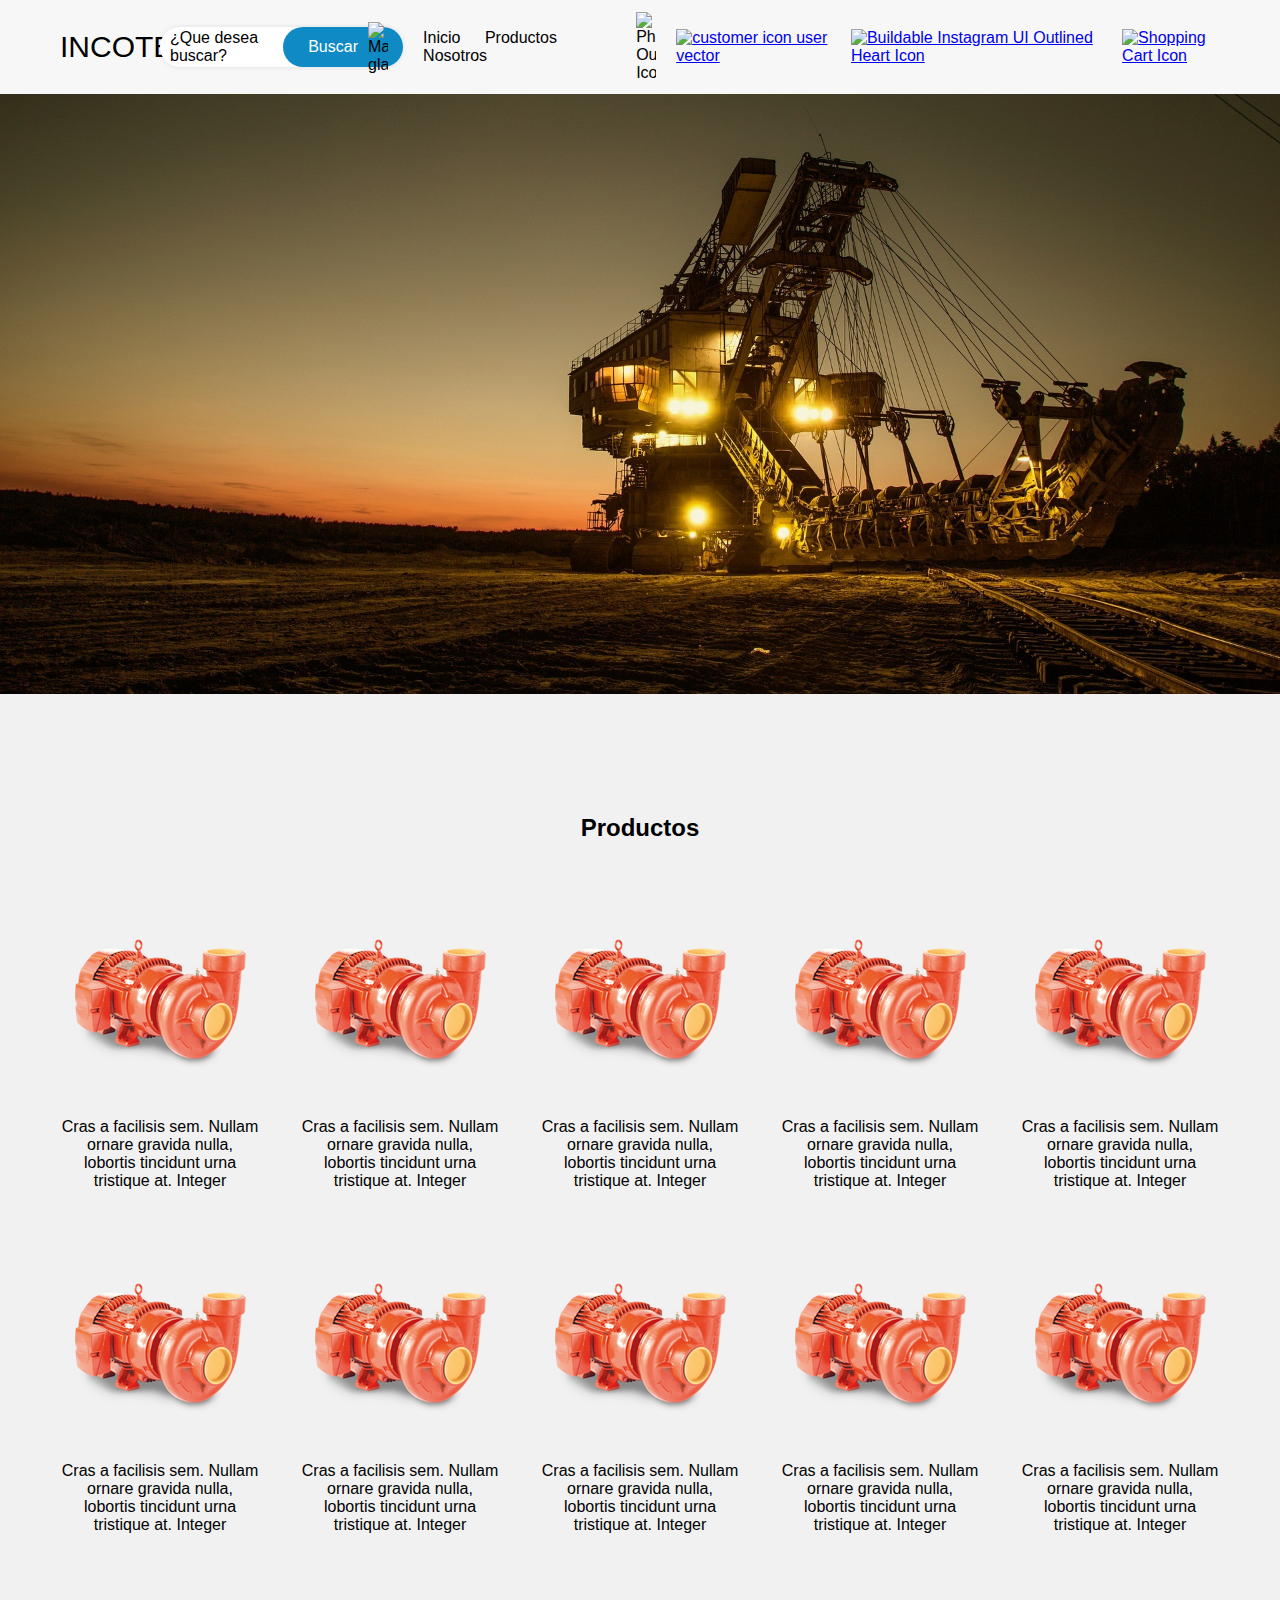
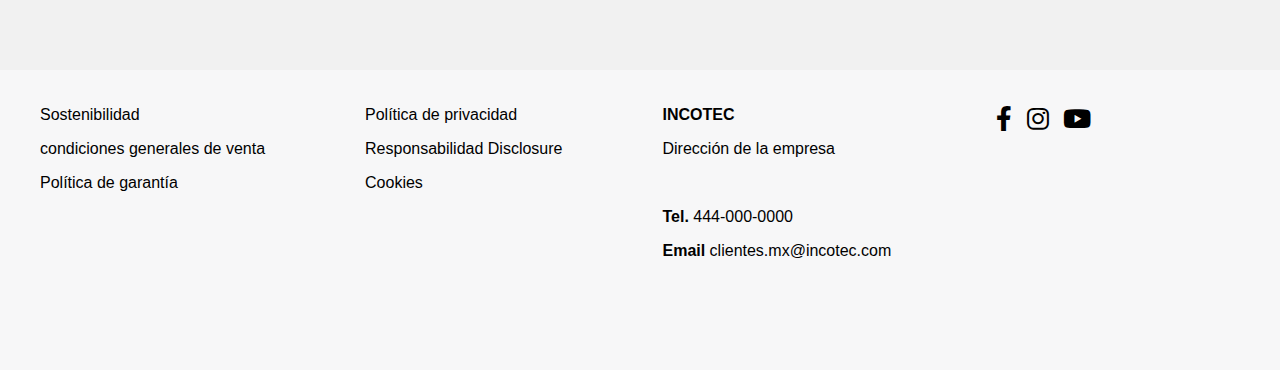
==== index.html @ f1d2d147 "Add files via upload" ====
<!DOCTYPE html>
<html lang="en">

<head>
    <meta charset="UTF-8">
    <meta name="viewport" content="width=device-width, initial-scale=1.0">
    <link href="https://cdnjs.cloudflare.com/ajax/libs/font-awesome/6.0.0/css/all.min.css" rel="stylesheet">
    <link rel="stylesheet" href="css/styles.css">
    <title>INCOTEC</title>
</head>

<body>
    <header>
        <div class="top-bar">
            <a href="index.html" class="logo"><h1>INCOTEC</h1></a>
            <div class="display-flex">
                <div class="buscador margin-top-10px">
                    <p class="margin-right-110px">¿Que desea buscar?</p>
                    <div class="search-icono">
                        <p>Buscar</p><img crossorigin="anonymous"
                            src="https://media-public.canva.com/QGewc/MAFNY6QGewc/1/t.png" alt="Magnifying glass">
                    </div>
                </div>
                <nav>
                    <ul>
                        <li><a href="index.html">Inicio</a></li>
                        <li><a href="productos.html">Productos</a></li>
                        <li><a href="nosotros.html">Nosotros</a></li>
                    </ul>
                </nav>
            </div>
            <div class="icons-right">
                <img class="_7_i_XA" crossorigin="anonymous" src="https://media-public.canva.com/CMZz8/MAES_3CMZz8/1/t.png" draggable="false" alt="Phone Outline Icon">
                <a href="inicia-sesion.html"><img class="_7_i_XA" crossorigin="anonymous" src="https://media-public.canva.com/HxPoM/MAFwt6HxPoM/1/t.png" draggable="false" alt="customer icon user vector"></a>
                <a href="favoritos.html"><img class="_7_i_XA" crossorigin="anonymous" src="https://media-public.canva.com/XXq3Q/MAEujwXXq3Q/1/t.png" draggable="false" alt="Buildable Instagram UI Outlined Heart Icon"></a>
                <a href="canasta.html"><img class="_7_i_XA" crossorigin="anonymous" src="https://media-public.canva.com/eW3O8/MAEHvBeW3O8/1/t.png" draggable="false" alt="Shopping Cart Icon"></a>
            </div>
        </div>
    </header>

    <section class="hero">

    </section>

    <div class="productos container">
        <h2> Productos</h2>

        <div class="catalogo">
            <div class="fila">
                <div>
                    <img src="img/ejemplo.png" alt="">
                    <p>Cras a facilisis sem. Nullam ornare gravida nulla, lobortis tincidunt urna tristique at. Integer
                    </p>
                </div>
                <div>
                    <img src="img/ejemplo.png" alt="">
                    <p>Cras a facilisis sem. Nullam ornare gravida nulla, lobortis tincidunt urna tristique at. Integer
                    </p>
                </div>
                <div>
                    <img src="img/ejemplo.png" alt="">
                    <p>Cras a facilisis sem. Nullam ornare gravida nulla, lobortis tincidunt urna tristique at. Integer
                    </p>
                </div>
                <div>
                    <img src="img/ejemplo.png" alt="">
                    <p>Cras a facilisis sem. Nullam ornare gravida nulla, lobortis tincidunt urna tristique at. Integer
                    </p>
                </div>
                <div>
                    <img src="img/ejemplo.png" alt="">
                    <p>Cras a facilisis sem. Nullam ornare gravida nulla, lobortis tincidunt urna tristique at. Integer
                    </p>
                </div>
            </div>
            <div class="fila">
                <div>
                    <img src="img/ejemplo.png" alt="">
                    <p>Cras a facilisis sem. Nullam ornare gravida nulla, lobortis tincidunt urna tristique at. Integer
                    </p>
                </div>
                <div>
                    <img src="img/ejemplo.png" alt="">
                    <p>Cras a facilisis sem. Nullam ornare gravida nulla, lobortis tincidunt urna tristique at. Integer
                    </p>
                </div>
                <div>
                    <img src="img/ejemplo.png" alt="">
                    <p>Cras a facilisis sem. Nullam ornare gravida nulla, lobortis tincidunt urna tristique at. Integer
                    </p>
                </div>
                <div>
                    <img src="img/ejemplo.png" alt="">
                    <p>Cras a facilisis sem. Nullam ornare gravida nulla, lobortis tincidunt urna tristique at. Integer
                    </p>
                </div>
                <div>
                    <img src="img/ejemplo.png" alt="">
                    <p>Cras a facilisis sem. Nullam ornare gravida nulla, lobortis tincidunt urna tristique at. Integer
                    </p>
                </div>
            </div>
        </div>

    </div>

    <footer>
        <div class="container columnas">
            <div class="columna">
                <p>Sostenibilidad</p>
                <p>condiciones generales de venta</p>
                <p>Política de garantía</p>
            </div>
            <div class="columna">
                <p>Política de privacidad</p>
                <p>Responsabilidad Disclosure</p>
                <p>Cookies</p>
            </div>
            <div class="columna">
                <p><b>INCOTEC</b></p>
                <p>Dirección de la empresa</p>
                <br>
                <p><b>Tel.</b> 444-000-0000</p>
                <p><b>Email</b> clientes.mx@incotec.com</p>
            </div>
            <div class="columna">
                <i class="fa-brands fa-facebook-f"></i>
                <i class="fa-brands fa-instagram"></i>
                <i class="fa-brands fa-youtube"></i>
            </div>
        </div>
    </footer>
</body>

</html>
---- css/styles.css ----
html{
    font-size: 62.5%;
    box-sizing: border-box;
    font-family: 'Roboto', sans-serif;
}

*, *::before, *::after {
    box-sizing: inherit;
}

body{
    margin: 0;
    padding: 0;
    font-size: 1.6rem;
    background-color: #f1f1f1;
}

.display-flex{
    display: flex;
    align-items: center;
}

.margin-top-10px{
    margin-right: 1rem;
}

.container{
    max-width: 120rem;
    margin: 0 auto;
    overflow: hidden;
}

header{
    background-color: #f7f7f8;
    padding: 1rem 0;
}

h1{
    margin: 2rem 0;
    font-size: 3rem;
    font-family: 'Lucida Sans', 'Lucida Sans Regular', 'Lucida Grande', 'Lucida Sans Unicode', Geneva, Verdana, sans-serif;
    font-weight: lighter;
}

.logo{
    width: 10rem;
    margin-left: 2rem;
    text-decoration: none;
    color: #000;
}

.top-bar{
    max-width: 120rem;
    margin: 0 auto;
    display: flex;
    justify-content: space-evenly;
    align-items: center;

}


.buscador {
    display: flex;
    justify-content: center;
    align-items: center;
    background-color: #ffffff;
    padding: 1rem;
    border-radius: 3rem;
    box-shadow: 0 0 5px rgba(0,0,0,0.1);
    width: 30rem;
    height: 4rem;
    position: relative;
}


.search-icono img{
    width: 2rem;
    top: 0.1rem;
    position: relative;
}

.buscador::after{
    content: '';
    background-color: #108ac4;
    width: 12rem;
    height: 4rem;
    position: absolute;
    right: 0rem;
    border-radius: 3rem;
    display: flex;
    justify-content: center;
    align-items: center;
    cursor: pointer;
}

.search-icono{
    display: flex;
    justify-content: center;
    align-items: center;
    position: absolute;
    cursor: pointer;
    width: 1rem;
    height: 1rem;
    margin-left: 1rem;
    z-index: 1;
    right: 5.5rem;
    top: 1.5rem;
}

.margin-right-110px{
    margin-right: 11rem;
    
}

.search-icono p{
    color: #ffffff;
    margin: 1rem;
}

nav ul{
    list-style: none;
    padding: 0;
    margin: 0;
}

nav ul li{
    display: inline;
}

nav ul li a{
    color: #000;
    text-decoration: none;
    padding: 1rem;
}

nav ul li a:hover{
    background-color: #108ac4;
    border-radius: 1.5rem;
}

.icons-right {
    display: flex;
    justify-content: center;
    align-items: center;
    margin-left: 1rem;
}

.icons-right img{
    width: 2rem;
    margin-left: 2rem;
    cursor: pointer;
}

/*-----------------------------Hero----------------------------*/

.hero{
    width: 100%;
    height: 60rem;
    background-image: url(../img/hero.jpg);
    background-size: cover;
    background-position: center;
    
}

/*----------------------------Productos-----------------------*/

.productos{
    margin-top: 10rem;
}

.productos h2{
    text-align: center;
    margin-bottom: 4rem;
}

.fila{
    display: flex;
    justify-content: center;
}

.fila div{
    margin: 2rem;
    display: flex;
    flex-direction: column;
    align-items: center;
}

.fila p{
    text-align: center;
}

/*------------------------------footer----------------------------*/

footer{
    background: #f7f7f8;
    height: 30rem;
    margin-top: 10rem;
}

.columnas{
    display: flex;
}

.columna {
    margin-top: 2rem;
    margin-right: 10rem;
}

.fa-brands{
    margin: 1.6rem 0.5rem;
    font-size: 2.5rem;
}

/*-------------------Nosotros--------------------*/
.nosotros {
    text-align: center;
}

/*-------------------Inicia sesion--------------------*/

.contenedor-centrado{
    display: flex;
    justify-content: center;
    align-items: center;
    height: 50rem;
    margin-top: 10rem;
}

.contenedor-centrado .formulario
{
    background-color: #ffffff;
    padding: 4rem;
    border-radius: 3rem;
    box-shadow: 0 0 5px rgba(0,0,0,0.1);
    width: 60rem;
    height: 60rem;
}

.contenedor-centrado h2{
    text-align: center;
    margin-bottom: 4rem;
    font-weight: lighter;
}

.contenedor-centrado p{
    text-align: center;
    margin-bottom: 1rem;
    font-size: 1.4rem;
    color: #666;
}

.contenedor-centrado input {
    width: 30rem;
    height: 4rem;
    border-radius: 3rem;
    padding: 2rem;
    border: none;
    box-shadow: 0 0 5px rgba(0,0,0,0.1);
    margin-bottom: 2rem;
    display: block;
    margin-left: auto;
    margin-right: auto;
}

.contenedor-centrado hr{
    margin: 4rem auto;
    border: none;
    border-top: 1px solid #ccc;
    width: 30rem;
}

.contenedor-centrado input:focus{
    outline: none;
    box-shadow: 0 0 5px rgba(0,0,0,0.2);
}
.contenedor-centrado input[type="submit"]{
    background-color: #108ac4;
    color: #ffffff;
    cursor: pointer;
    font-size: 1.6rem;
    font-weight: bold;
    padding: 0;
    margin-top: 4rem;
}
.contenedor-centrado input[type="submit"]:hover{
    background-color: #0f7ab4;
}

.contenedor-centrado a{
    text-decoration: none;
    color: #108ac4;
    font-size: 1.4rem;
    display: block;
    text-align: center;
}
.contenedor-centrado a:hover{
    text-decoration: underline;
}

/*-------------------Registro--------------------*/	

.crear-cuenta{
    height: 80rem;
}

.crear-cuenta .formulario
{
    height: 80rem;
}
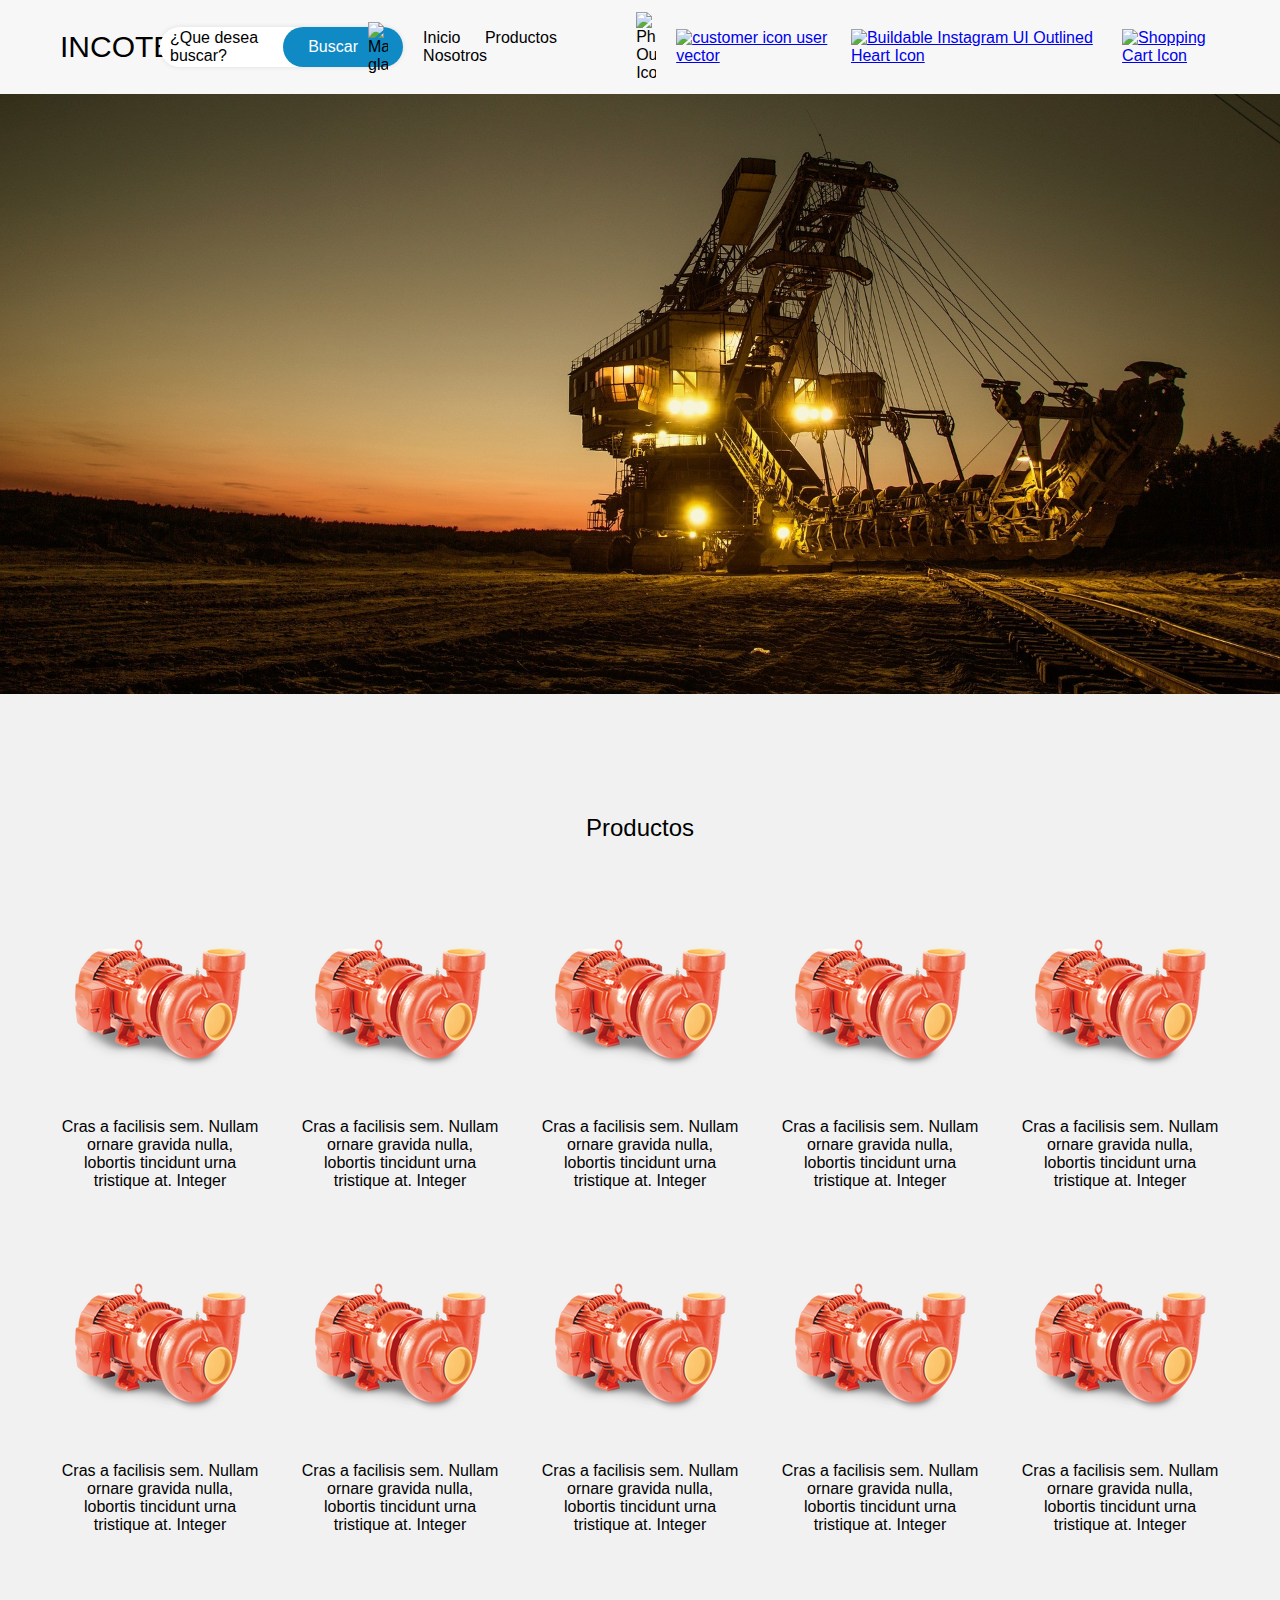
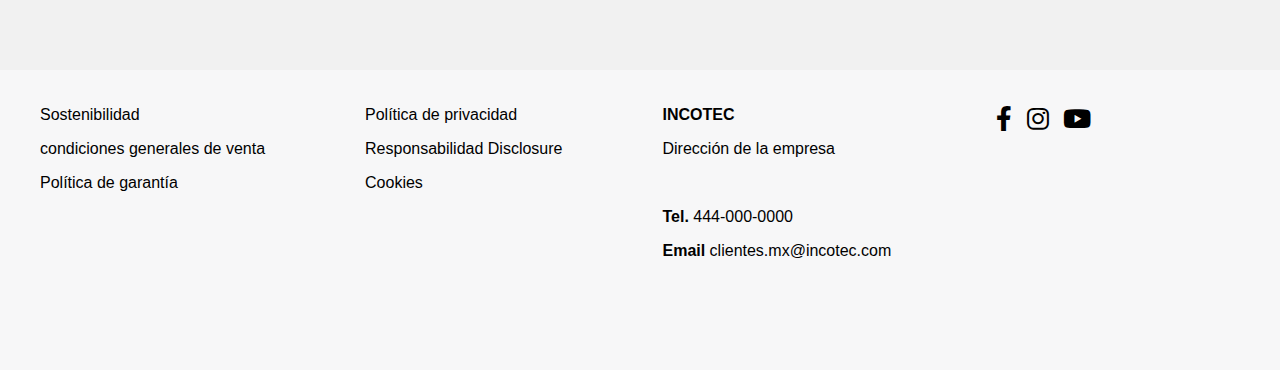
==== commit 3b75c8d2: "Modificacion de algunas paginas" ====
--- a/index.html
+++ b/index.html
@@ -25,7 +25,7 @@
                     <ul>
                         <li><a href="index.html">Inicio</a></li>
                         <li><a href="productos.html">Productos</a></li>
-                        <li><a href="nosotros.html">Nosotros</a></li>
+                        <li><a href="carrito.html">Nosotros</a></li>
                     </ul>
                 </nav>
             </div>
--- a/css/styles.css
+++ b/css/styles.css
@@ -39,6 +39,10 @@
     margin: 2rem 0;
     font-size: 3rem;
     font-family: 'Lucida Sans', 'Lucida Sans Regular', 'Lucida Grande', 'Lucida Sans Unicode', Geneva, Verdana, sans-serif;
+    font-weight: lighter;
+}
+
+h2{
     font-weight: lighter;
 }
 
@@ -306,4 +310,160 @@
 .crear-cuenta .formulario
 {
     height: 80rem;
-}+}
+
+/*-------------------Favoritos--------------------*/
+
+.favoritos{
+    margin-top: 10rem;
+}
+.favoritos h2{
+    text-align: center;
+    margin-bottom: 4rem;
+    font-weight: lighter;
+}
+
+
+.fila .columna{
+    margin: 2rem;
+    display: flex;
+    flex-direction: row;
+    align-items: center;
+    justify-content: space-between;
+    width: 200rem;
+    height: 16rem;
+    background-color: #d9d9d9;
+    padding: 2rem;
+    margin-left: 10rem;
+    margin-right: 10rem;
+    margin-top: 0rem;
+    margin-bottom: 2rem;
+    cursor: pointer;
+    transition: all 0.6s ease;
+}
+
+.favoritos .fila .columna img{
+    width: 10rem;
+    height: 10rem;
+    margin-right: 2rem;
+}
+
+.fila .producto{
+    display: flex;
+    flex-direction: row;
+}
+
+/*--------------------Carrito--------------------*/
+
+.carrito{
+    margin-top: 10rem;
+}
+
+.carrito h2{
+    text-align: center;
+    margin-bottom: 8rem;
+}
+
+.fila-carrito {
+    display: flex;
+    flex-direction: column;
+    justify-content: center;
+    align-items: center;
+}
+
+.fila-carrito p{
+    text-align: center;
+}
+
+.fila-carrito .columna-venta{
+    display: flex;
+    flex-direction: row;
+    justify-content: space-around;
+    align-items: center;
+    width: 100%;
+    height: 5rem;
+    background-color: #d9d9d9;
+    padding: 2rem;
+    margin-left: 10rem;
+    margin-right: 10rem;
+    margin-top: 0rem;
+    margin-bottom: 2rem;
+}
+
+.fila-carrito .columna-producto{
+    display: flex;
+    flex-direction: row;
+    justify-content: space-around;
+    align-items: center;
+    width: 100%;
+    height: 10rem;
+    padding: 2rem;
+}
+
+.fila-carrito .columna-producto div, .fila-carrito .columna-venta div{
+    display: flex;
+    flex-direction: row;
+    justify-content: space-around;
+    align-items: center;
+    width: 100%;
+    height: 10rem;
+    padding: 2rem;
+}
+.fila-carrito .columna-producto img{
+    width: 10rem;
+    height: 10rem;
+    margin-right: 2rem;
+}
+.fila-carrito .producto-venta p{
+    margin: 0;
+    font-size: 1.4rem;
+}
+
+.fila-carrito hr{
+    margin: 4rem auto;
+    border: none;
+    border-top: 1px solid #ccc;
+    width: 100%;
+}
+
+.total-carrito .columna-venta{
+    display: flex;
+    flex-direction: row;
+    justify-content: space-between;
+    align-items: center;
+    width: 100%;
+    height: 5rem;
+    background-color: #d9d9d9;
+    padding: 2rem;
+}
+
+.total-carrito .columna-producto{
+    display: flex;
+    flex-direction: row;
+    justify-content: space-between;
+    align-items: center;
+    width: 100%;
+    height: 10rem;
+    padding: 2rem;
+}
+
+.pos-boton-carrito{
+    display: flex;
+    justify-content: right;
+}
+
+.boton-carrito{
+    background-color: #108ac4;
+    color: #ffffff;
+    cursor: pointer;
+    font-size: 1.6rem;
+    font-weight: bold;
+    margin-top: 4rem;
+    width: 20rem;
+    height: 5rem;
+    border-radius: 3rem;
+    border: none;
+}
+.boton-carrito:hover{
+    background-color: #0f7ab4;
+}
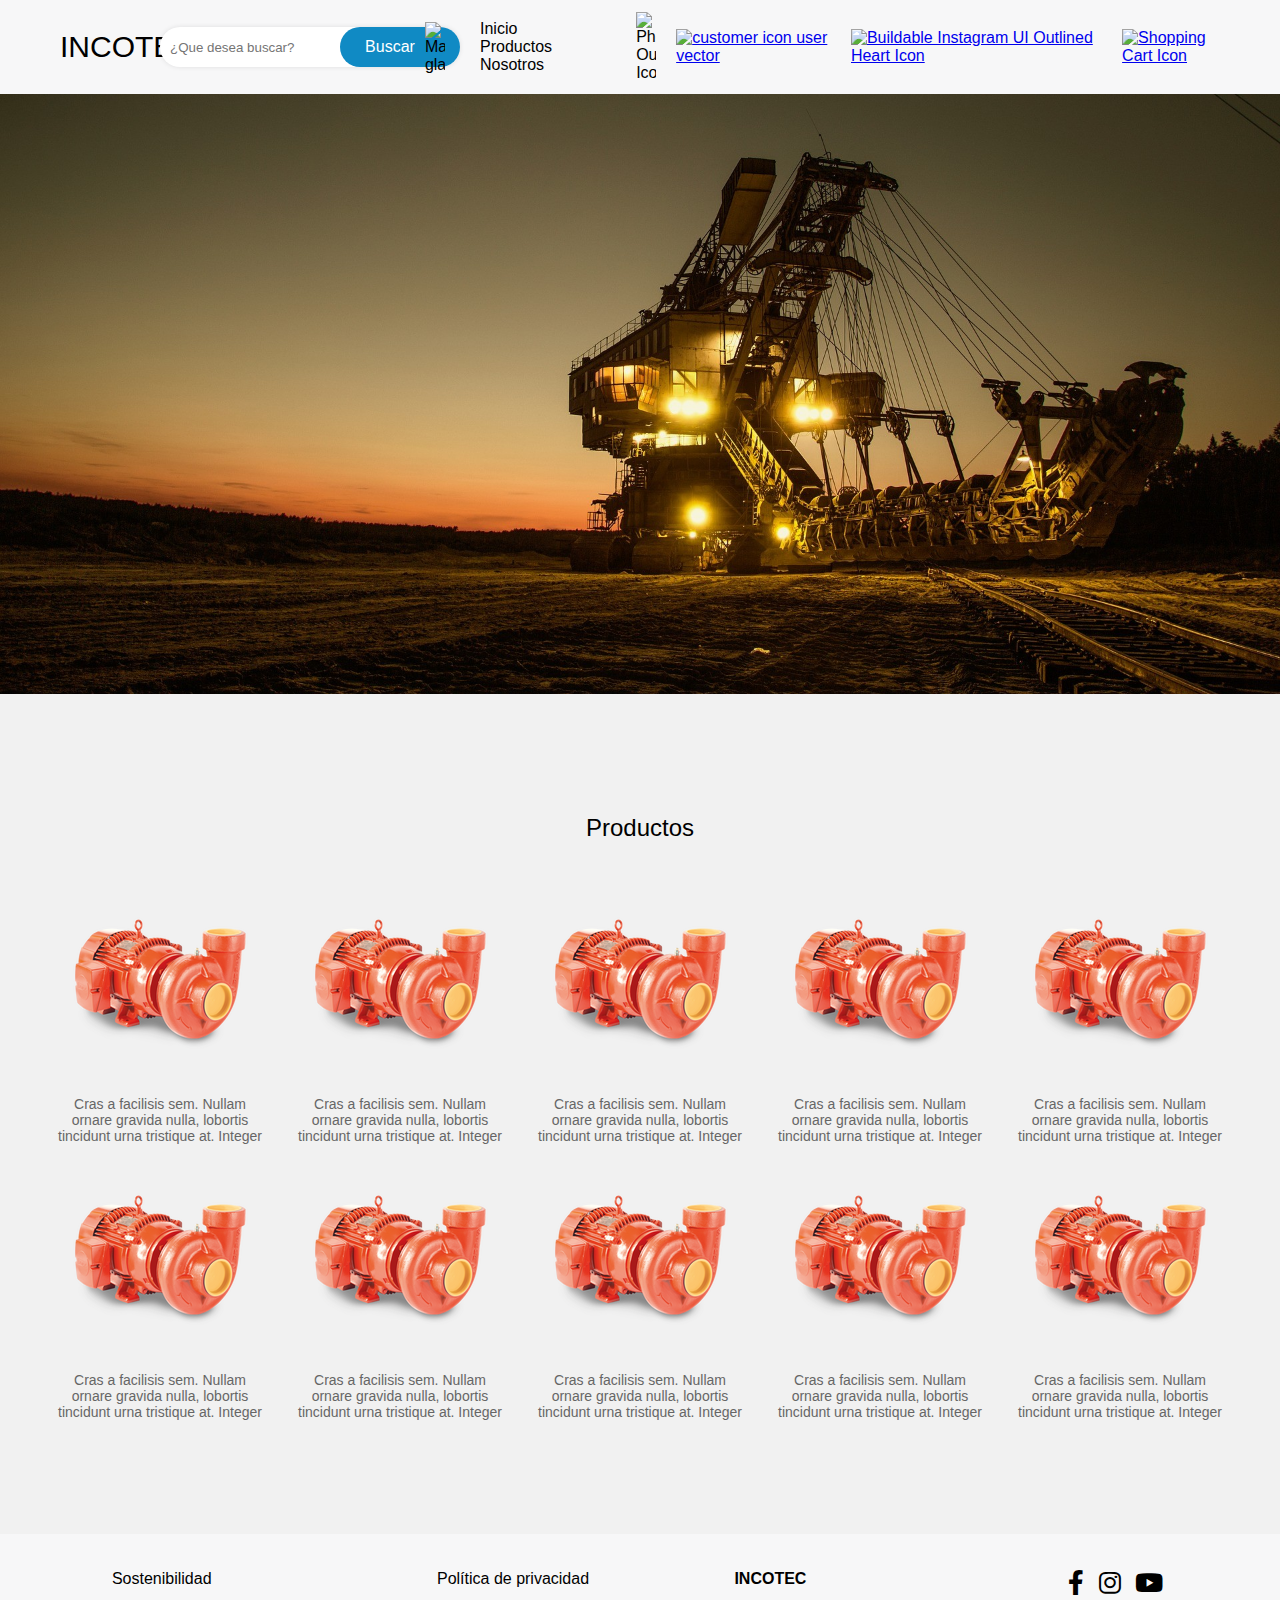
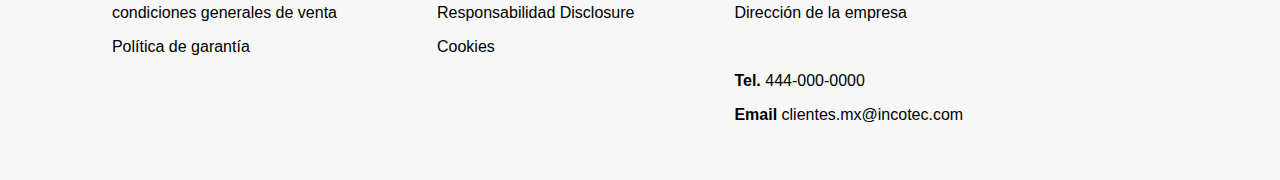
==== commit 4c4b6db6: "Diseño terminado" ====
--- a/index.html
+++ b/index.html
@@ -14,18 +14,15 @@
         <div class="top-bar">
             <a href="index.html" class="logo"><h1>INCOTEC</h1></a>
             <div class="display-flex">
-                <div class="buscador margin-top-10px">
-                    <p class="margin-right-110px">¿Que desea buscar?</p>
-                    <div class="search-icono">
-                        <p>Buscar</p><img crossorigin="anonymous"
-                            src="https://media-public.canva.com/QGewc/MAFNY6QGewc/1/t.png" alt="Magnifying glass">
-                    </div>
+                <div class="barra-buscador margin-top-10px">
+                    <input type="text" class="buscador" placeholder="¿Que desea buscar?">
+                    <div class="search-icono"><p>Buscar</p><img crossorigin="anonymous" src="https://media-public.canva.com/QGewc/MAFNY6QGewc/1/t.png" alt="Magnifying glass"></div>
                 </div>
                 <nav>
                     <ul>
                         <li><a href="index.html">Inicio</a></li>
                         <li><a href="productos.html">Productos</a></li>
-                        <li><a href="carrito.html">Nosotros</a></li>
+                        <li><a href="nosotros.html">Nosotros</a></li>
                     </ul>
                 </nav>
             </div>
@@ -33,7 +30,7 @@
                 <img class="_7_i_XA" crossorigin="anonymous" src="https://media-public.canva.com/CMZz8/MAES_3CMZz8/1/t.png" draggable="false" alt="Phone Outline Icon">
                 <a href="inicia-sesion.html"><img class="_7_i_XA" crossorigin="anonymous" src="https://media-public.canva.com/HxPoM/MAFwt6HxPoM/1/t.png" draggable="false" alt="customer icon user vector"></a>
                 <a href="favoritos.html"><img class="_7_i_XA" crossorigin="anonymous" src="https://media-public.canva.com/XXq3Q/MAEujwXXq3Q/1/t.png" draggable="false" alt="Buildable Instagram UI Outlined Heart Icon"></a>
-                <a href="canasta.html"><img class="_7_i_XA" crossorigin="anonymous" src="https://media-public.canva.com/eW3O8/MAEHvBeW3O8/1/t.png" draggable="false" alt="Shopping Cart Icon"></a>
+                <a href="carrito.html"><img class="_7_i_XA" crossorigin="anonymous" src="https://media-public.canva.com/eW3O8/MAEHvBeW3O8/1/t.png" draggable="false" alt="Shopping Cart Icon"></a>
             </div>
         </div>
     </header>
--- a/css/styles.css
+++ b/css/styles.css
@@ -64,18 +64,19 @@
 
 
 .buscador {
-    display: flex;
-    justify-content: center;
-    align-items: center;
     background-color: #ffffff;
     padding: 1rem;
     border-radius: 3rem;
     box-shadow: 0 0 5px rgba(0,0,0,0.1);
     width: 30rem;
     height: 4rem;
+    border: none;
     position: relative;
 }
 
+.barra-buscador{
+    position: relative;
+}
 
 .search-icono img{
     width: 2rem;
@@ -83,17 +84,16 @@
     position: relative;
 }
 
-.buscador::after{
+.barra-buscador::after{
     content: '';
     background-color: #108ac4;
     width: 12rem;
     height: 4rem;
     position: absolute;
     right: 0rem;
+    top: 0rem;
     border-radius: 3rem;
     display: flex;
-    justify-content: center;
-    align-items: center;
     cursor: pointer;
 }
 
@@ -183,26 +183,31 @@
 }
 
 .fila div{
-    margin: 2rem;
+    margin: 0rem;
     display: flex;
     flex-direction: column;
     align-items: center;
+    cursor: pointer;
 }
 
 .fila p{
     text-align: center;
+    margin: 1.4rem;
+    font-size: 1.4rem;
+    color: #666;
 }
 
 /*------------------------------footer----------------------------*/
 
 footer{
     background: #f7f7f8;
-    height: 30rem;
     margin-top: 10rem;
+    padding-bottom: 4rem;
 }
 
 .columnas{
     display: flex;
+    justify-content: center;
 }
 
 .columna {
@@ -215,6 +220,9 @@
     font-size: 2.5rem;
 }
 
+.columna:last-child{
+    margin-right: 0;
+}
 /*-------------------Nosotros--------------------*/
 .nosotros {
     text-align: center;
@@ -467,3 +475,88 @@
 .boton-carrito:hover{
     background-color: #0f7ab4;
 }
+
+@media (max-width: 1024px) {
+    .logo {
+        width: auto;
+    }
+    h1{
+        font-size: 3.5rem;
+    }
+    .icons-right{
+        margin-left: 0;
+    }
+    .top-bar {
+        flex-direction: column;
+    }
+
+    .top-bar .display-flex {
+        flex-direction: column;
+        margin-bottom: 2rem;
+        width: 80%;
+    }
+
+    .barra-buscador {
+        margin-bottom: 2rem;
+        width: 100%;
+    }
+
+    .buscador {
+        width: 80%;
+    }
+    .fila-carrito{
+        width: auto;
+    }
+    .fila-carrito .columna-venta{
+        height: auto;
+    }
+}
+
+@media (max-width: 768px) {
+    .top-bar {
+        flex-direction: column;
+        align-items: center;
+        text-align: center;
+    }
+
+    .footer .columnas {
+        display: block;
+    }
+    
+    .columnas .columna {
+        margin: 2rem auto;
+        width: 80%;
+    }
+    .columnas .columna:last-child {
+        margin-right: auto;
+    }
+    
+    .buscador {
+        width: 100%;
+    }
+    
+    .catalogo .fila, .columnas {
+        flex-direction: column;
+        
+    }
+    .productos .fila .columna{
+        width: 100%;
+        margin: 0;
+        margin-bottom: 2rem;
+    }
+    
+    .productos-carrito p{
+        font-size: 1rem;
+    }
+
+    .fila-carrito .columna-producto img{
+        width: 4rem;
+        height: 4rem;
+    }
+
+    .fila-carrito .columna-producto div, .fila-carrito .columna-venta div{
+        width: 100%;
+        height: auto;
+        padding: 0.5rem;
+    }
+}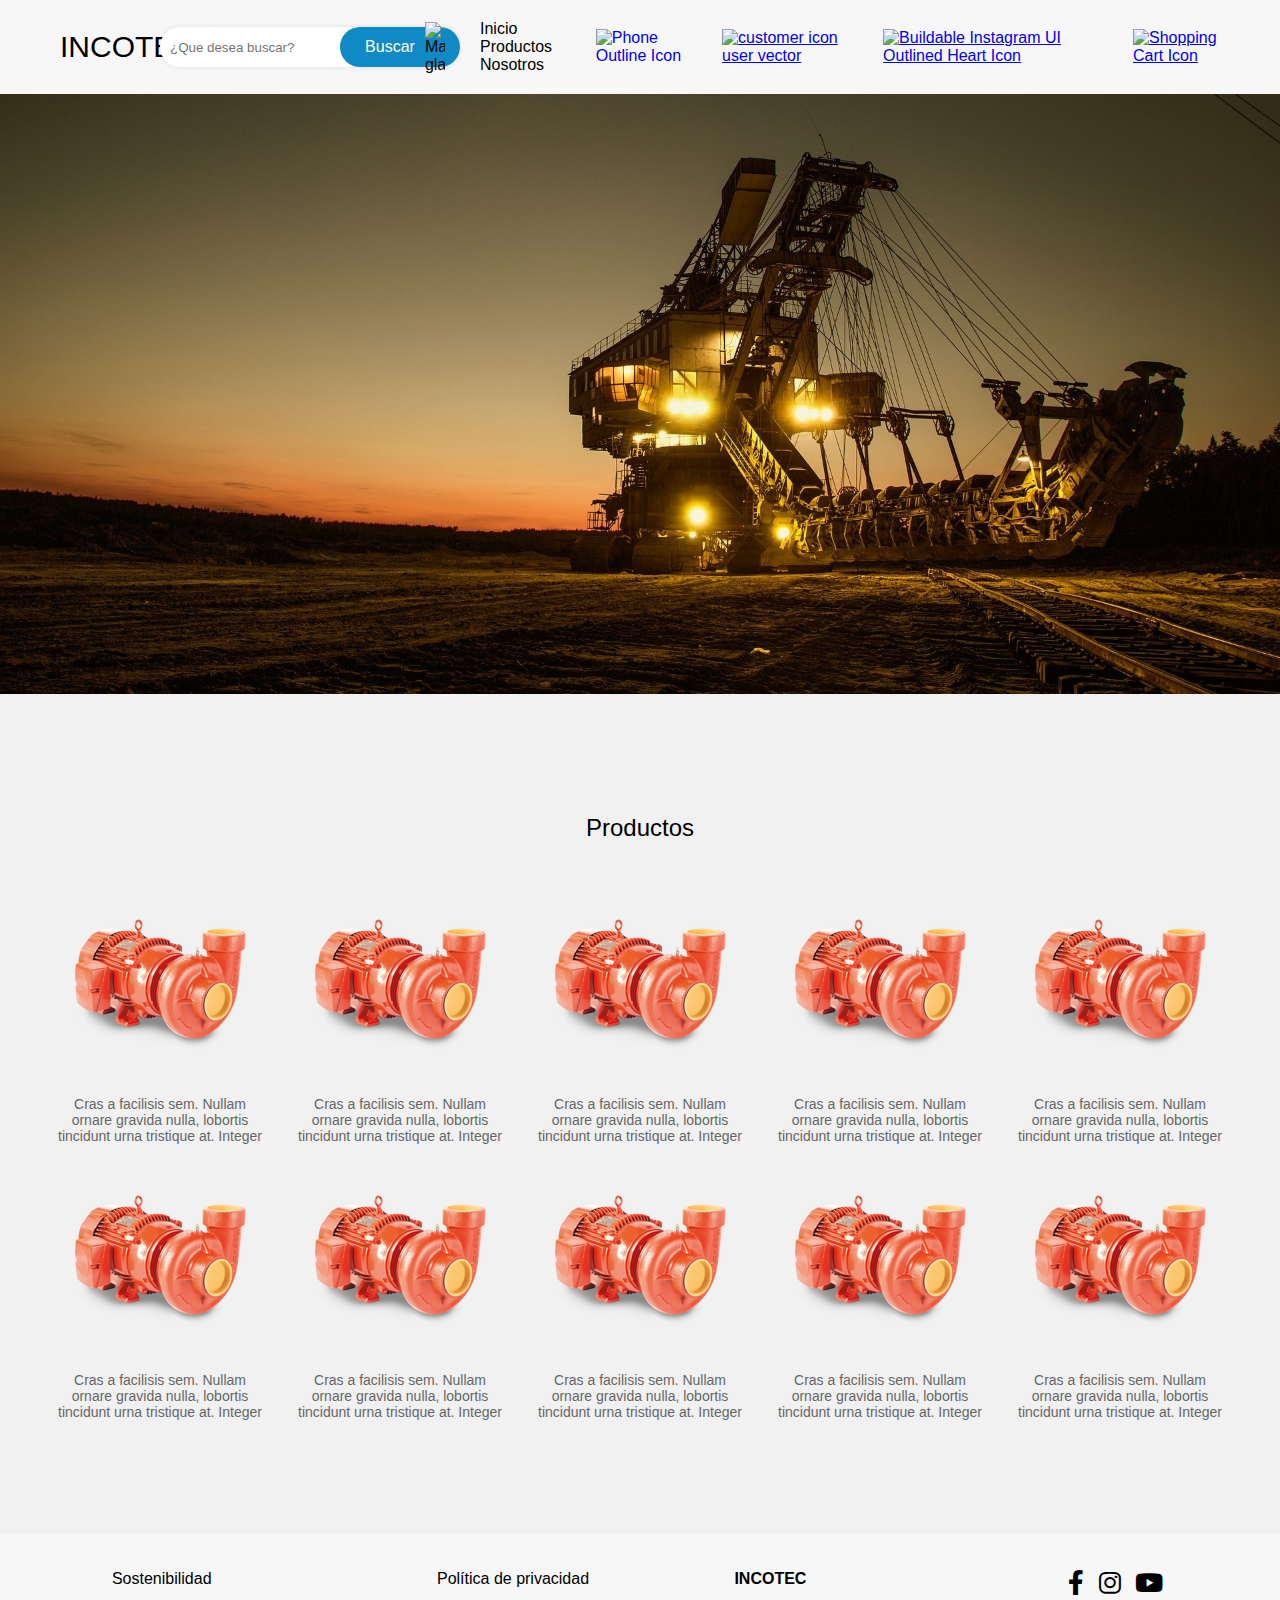
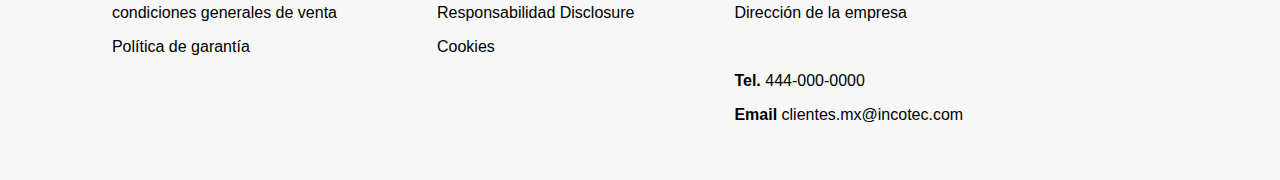
==== commit c222e525: "1.03" ====
--- a/index.html
+++ b/index.html
@@ -27,7 +27,13 @@
                 </nav>
             </div>
             <div class="icons-right">
-                <img class="_7_i_XA" crossorigin="anonymous" src="https://media-public.canva.com/CMZz8/MAES_3CMZz8/1/t.png" draggable="false" alt="Phone Outline Icon">
+                <a href="#contactos" class="telefono"><img class="_7_i_XA" crossorigin="anonymous" src="https://media-public.canva.com/CMZz8/MAES_3CMZz8/1/t.png" draggable="false" alt="Phone Outline Icon"></>
+                <div id="contactos" class="contactos">
+                    <h2>Contactos</h2>
+                    <p><strong>Teléfono:</strong> +52 444 123 4567</p>
+                    <p><strong>Email:</strong> contacto@email.com</p>
+                    <a href="#" class="cerrar">Cerrar</a>
+                </div>
                 <a href="inicia-sesion.html"><img class="_7_i_XA" crossorigin="anonymous" src="https://media-public.canva.com/HxPoM/MAFwt6HxPoM/1/t.png" draggable="false" alt="customer icon user vector"></a>
                 <a href="favoritos.html"><img class="_7_i_XA" crossorigin="anonymous" src="https://media-public.canva.com/XXq3Q/MAEujwXXq3Q/1/t.png" draggable="false" alt="Buildable Instagram UI Outlined Heart Icon"></a>
                 <a href="carrito.html"><img class="_7_i_XA" crossorigin="anonymous" src="https://media-public.canva.com/eW3O8/MAEHvBeW3O8/1/t.png" draggable="false" alt="Shopping Cart Icon"></a>
--- a/css/styles.css
+++ b/css/styles.css
@@ -153,6 +153,67 @@
     width: 2rem;
     margin-left: 2rem;
     cursor: pointer;
+}
+
+
+/* Ocultar el div de contactos por defecto */
+.contactos {
+    display: none;
+    width: 30rem;
+    height: 20rem;
+    background: white;
+    border-radius: 15px;
+    box-shadow: 0px 10px 25px rgba(0, 0, 0, 0.3);
+    padding: 25px;
+    text-align: center;
+    position: fixed;
+    top: 50%;
+    left: 50%;
+    transform: translate(-50%, -50%) scale(0.8);
+    opacity: 0;
+    transition: transform 0.3s ease-out, opacity 0.3s ease-out;
+}
+
+.telefono {
+    text-decoration: none;
+}
+
+/* Mostrar el div de contactos cuando se usa el enlace */
+#contactos:target {
+    display: block;
+    transform: translate(-50%, -50%) scale(1);
+    opacity: 1;
+}
+
+.contactos h2 {
+    margin-bottom: 10px;
+    font-size: 2rem;
+    color: #333;
+}
+
+.contactos p {
+    margin: 10px 0;
+    font-size: 1.5rem;
+    color: #555;
+}
+
+.cerrar {
+    margin-top: 15px;
+    padding: 8px 15px;
+    background: linear-gradient(to right, #ff416c, #ff4b2b);
+    color: white;
+    border: none;
+    cursor: pointer;
+    border-radius: 8px;
+    text-decoration: none;
+    font-weight: bold;
+    transition: background 0.3s, transform 0.2s;
+    display: inline-block;
+}
+
+.cerrar:hover {
+    background: linear-gradient(to right, #ff4b2b, #ff416c);
+    transform: scale(1.05);
 }
 
 /*-----------------------------Hero----------------------------*/
@@ -479,9 +540,11 @@
 @media (max-width: 1024px) {
     .logo {
         width: auto;
+        margin: 0;
     }
     h1{
         font-size: 3.5rem;
+        font-weight: bold;
     }
     .icons-right{
         margin-left: 0;
@@ -518,7 +581,6 @@
         align-items: center;
         text-align: center;
     }
-
     .footer .columnas {
         display: block;
     }
